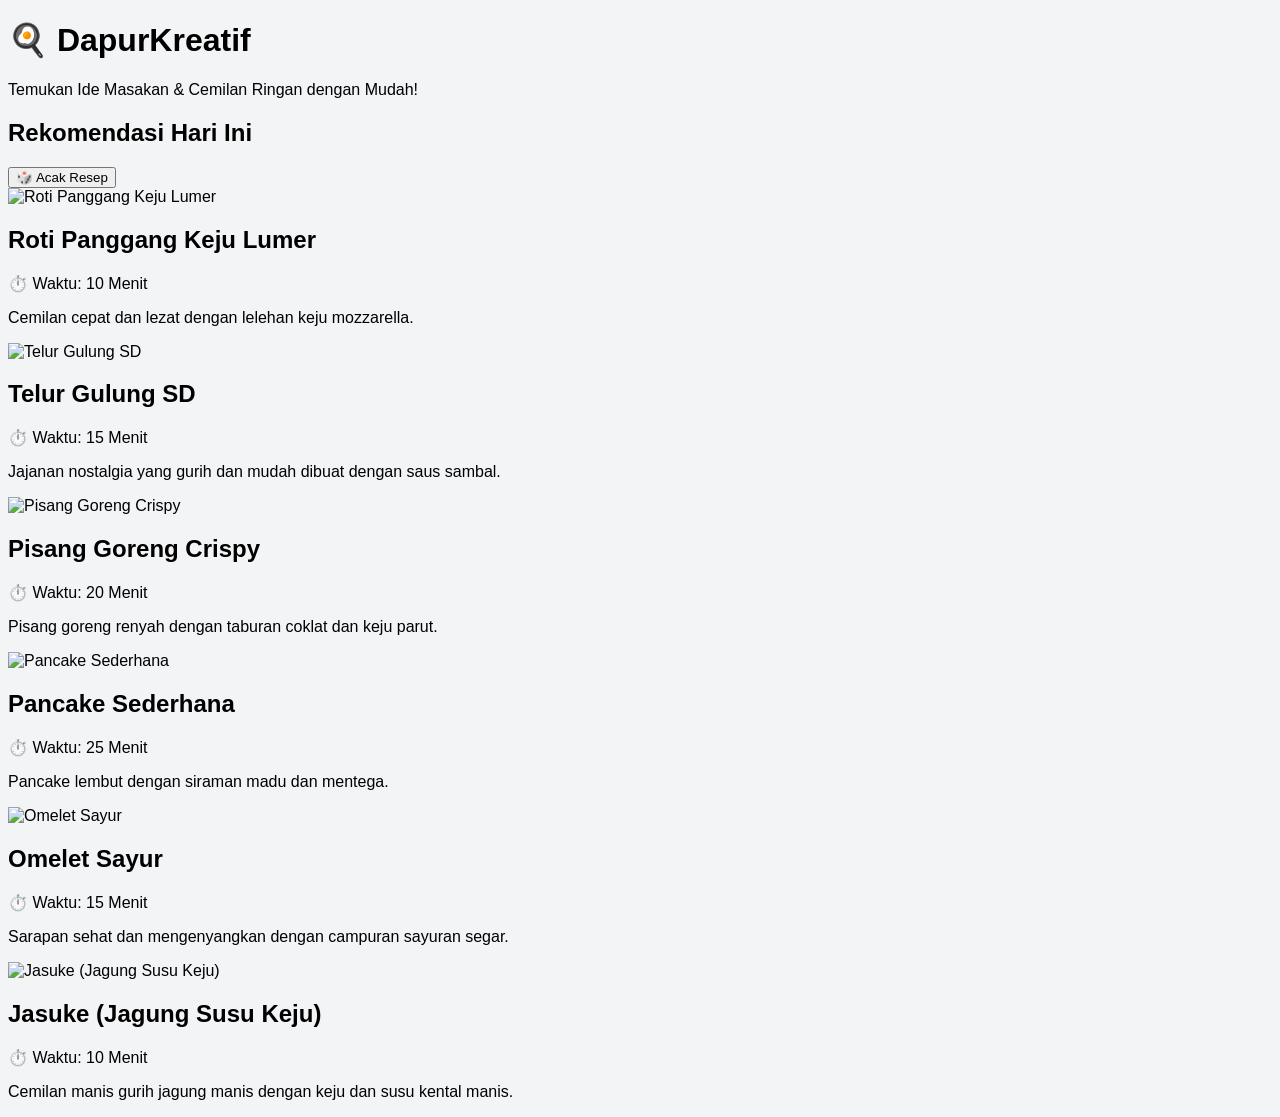
==== index.html @ 3489dd10 "Add files via upload" ====
<!DOCTYPE html>
<html lang="id">
<head>
    <meta charset="UTF-8">
    <meta name="viewport" content="width=device-width, initial-scale=1.0">
    <title>DapurKreatif - Ide Masakan & Cemilan</title>
    <script src="https://cdn.tailwindcss.com"></script>
    <style>
        body { font-family: 'Segoe UI', Tahoma, Geneva, Verdana, sans-serif; background-color: #f3f4f6; }
        .card { transition: transform 0.2s; }
        .card:hover { transform: translateY(-5px); }
    </style>
</head>
<body class="text-gray-800">
    <header class="bg-orange-500 text-white p-6 shadow-md text-center">
        <h1 class="text-4xl font-bold">🍳 DapurKreatif</h1>
        <p class="mt-2 text-orange-100 text-lg">Temukan Ide Masakan & Cemilan Ringan dengan Mudah!</p>
    </header>
    
    <main class="container mx-auto p-6 mt-6">
        <div class="mb-8 text-center">
            <h2 class="text-2xl font-semibold mb-4">Rekomendasi Hari Ini</h2>
            <button onclick="acakResep()" class="bg-orange-600 hover:bg-orange-700 text-white font-bold py-2 px-6 rounded-full shadow-lg transition duration-300">
                🎲 Acak Resep
            </button>
        </div>
        
        <div class="grid grid-cols-1 md:grid-cols-2 lg:grid-cols-3 gap-6" id="recipe-container">
            <!-- Recipe Cards will be generated here -->
        </div>
    </main>

    <script>
        const recipes = [
            { title: "Roti Panggang Keju Lumer", time: "10 Menit", desc: "Cemilan cepat dan lezat dengan lelehan keju mozzarella.", image: "https://images.unsplash.com/photo-1528735602780-2552fd46c7af?auto=format&fit=crop&w=400&q=80" },
            { title: "Telur Gulung SD", time: "15 Menit", desc: "Jajanan nostalgia yang gurih dan mudah dibuat dengan saus sambal.", image: "https://images.unsplash.com/photo-1628205466827-0208cb21dc91?auto=format&fit=crop&w=400&q=80" },
            { title: "Pisang Goreng Crispy", time: "20 Menit", desc: "Pisang goreng renyah dengan taburan coklat dan keju parut.", image: "https://images.unsplash.com/photo-1596561162464-9686001d9f4f?auto=format&fit=crop&w=400&q=80" },
            { title: "Pancake Sederhana", time: "25 Menit", desc: "Pancake lembut dengan siraman madu dan mentega.", image: "https://images.unsplash.com/photo-1554520735-0a14524022a1?auto=format&fit=crop&w=400&q=80" },
            { title: "Omelet Sayur", time: "15 Menit", desc: "Sarapan sehat dan mengenyangkan dengan campuran sayuran segar.", image: "https://images.unsplash.com/photo-1510693208754-0466bba7899b?auto=format&fit=crop&w=400&q=80" },
            { title: "Jasuke (Jagung Susu Keju)", time: "10 Menit", desc: "Cemilan manis gurih jagung manis dengan keju dan susu kental manis.", image: "https://images.unsplash.com/photo-1605335198273-0430be08c7b8?auto=format&fit=crop&w=400&q=80" }
        ];

        const container = document.getElementById('recipe-container');
        
        function tampilkanResep(data) {
            container.innerHTML = '';
            data.forEach(recipe => {
                const card = document.createElement('div');
                card.className = 'bg-white rounded-xl shadow-lg overflow-hidden card border border-gray-100';
                card.innerHTML = `
                    <img src="${recipe.image}" alt="${recipe.title}" class="w-full h-52 object-cover">
                    <div class="p-5">
                        <h2 class="text-xl font-bold text-orange-600">${recipe.title}</h2>
                        <p class="text-sm text-gray-500 mt-2 font-medium">⏱️ Waktu: ${recipe.time}</p>
                        <p class="mt-3 text-gray-700 leading-relaxed">${recipe.desc}</p>
                    </div>
                `;
                container.appendChild(card);
            });
        }

        function acakResep() {
            const shuffled = [...recipes].sort(() => 0.5 - Math.random());
            tampilkanResep(shuffled.slice(0, 3));
        }

        // Tampilkan semua saat pertama dimuat
        tampilkanResep(recipes);
    </script>
</body>
</html>
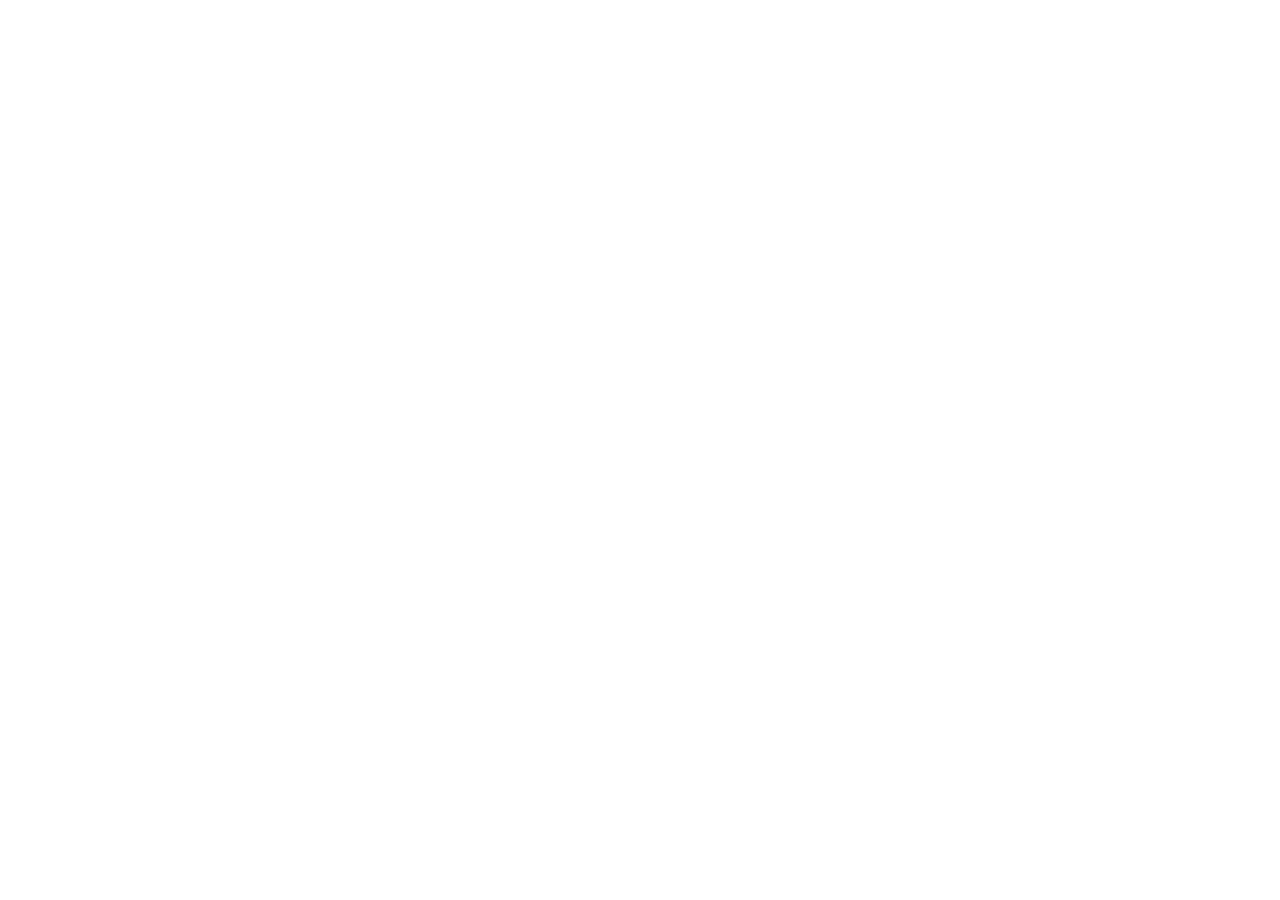
==== commit 6262e223: "Create index.html" ====
--- a/index.html
+++ b/index.html
@@ -1,71 +1,33 @@
 <!DOCTYPE html>
-<html lang="id">
+<html lang="id" class="scroll-smooth">
 <head>
     <meta charset="UTF-8">
     <meta name="viewport" content="width=device-width, initial-scale=1.0">
-    <title>DapurKreatif - Ide Masakan & Cemilan</title>
+    <title>DapurKreatif - Inspirasi Masakan & Cemilan Ringan</title>
+    
+    <!-- Tailwind CSS CDN -->
     <script src="https://cdn.tailwindcss.com"></script>
-    <style>
-        body { font-family: 'Segoe UI', Tahoma, Geneva, Verdana, sans-serif; background-color: #f3f4f6; }
-        .card { transition: transform 0.2s; }
-        .card:hover { transform: translateY(-5px); }
-    </style>
-</head>
-<body class="text-gray-800">
-    <header class="bg-orange-500 text-white p-6 shadow-md text-center">
-        <h1 class="text-4xl font-bold">🍳 DapurKreatif</h1>
-        <p class="mt-2 text-orange-100 text-lg">Temukan Ide Masakan & Cemilan Ringan dengan Mudah!</p>
-    </header>
-    
-    <main class="container mx-auto p-6 mt-6">
-        <div class="mb-8 text-center">
-            <h2 class="text-2xl font-semibold mb-4">Rekomendasi Hari Ini</h2>
-            <button onclick="acakResep()" class="bg-orange-600 hover:bg-orange-700 text-white font-bold py-2 px-6 rounded-full shadow-lg transition duration-300">
-                🎲 Acak Resep
-            </button>
-        </div>
-        
-        <div class="grid grid-cols-1 md:grid-cols-2 lg:grid-cols-3 gap-6" id="recipe-container">
-            <!-- Recipe Cards will be generated here -->
-        </div>
-    </main>
-
     <script>
-        const recipes = [
-            { title: "Roti Panggang Keju Lumer", time: "10 Menit", desc: "Cemilan cepat dan lezat dengan lelehan keju mozzarella.", image: "https://images.unsplash.com/photo-1528735602780-2552fd46c7af?auto=format&fit=crop&w=400&q=80" },
-            { title: "Telur Gulung SD", time: "15 Menit", desc: "Jajanan nostalgia yang gurih dan mudah dibuat dengan saus sambal.", image: "https://images.unsplash.com/photo-1628205466827-0208cb21dc91?auto=format&fit=crop&w=400&q=80" },
-            { title: "Pisang Goreng Crispy", time: "20 Menit", desc: "Pisang goreng renyah dengan taburan coklat dan keju parut.", image: "https://images.unsplash.com/photo-1596561162464-9686001d9f4f?auto=format&fit=crop&w=400&q=80" },
-            { title: "Pancake Sederhana", time: "25 Menit", desc: "Pancake lembut dengan siraman madu dan mentega.", image: "https://images.unsplash.com/photo-1554520735-0a14524022a1?auto=format&fit=crop&w=400&q=80" },
-            { title: "Omelet Sayur", time: "15 Menit", desc: "Sarapan sehat dan mengenyangkan dengan campuran sayuran segar.", image: "https://images.unsplash.com/photo-1510693208754-0466bba7899b?auto=format&fit=crop&w=400&q=80" },
-            { title: "Jasuke (Jagung Susu Keju)", time: "10 Menit", desc: "Cemilan manis gurih jagung manis dengan keju dan susu kental manis.", image: "https://images.unsplash.com/photo-1605335198273-0430be08c7b8?auto=format&fit=crop&w=400&q=80" }
-        ];
-
-        const container = document.getElementById('recipe-container');
-        
-        function tampilkanResep(data) {
-            container.innerHTML = '';
-            data.forEach(recipe => {
-                const card = document.createElement('div');
-                card.className = 'bg-white rounded-xl shadow-lg overflow-hidden card border border-gray-100';
-                card.innerHTML = `
-                    <img src="${recipe.image}" alt="${recipe.title}" class="w-full h-52 object-cover">
-                    <div class="p-5">
-                        <h2 class="text-xl font-bold text-orange-600">${recipe.title}</h2>
-                        <p class="text-sm text-gray-500 mt-2 font-medium">⏱️ Waktu: ${recipe.time}</p>
-                        <p class="mt-3 text-gray-700 leading-relaxed">${recipe.desc}</p>
-                    </div>
-                `;
-                container.appendChild(card);
-            });
+        tailwind.config = {
+            darkMode: 'class',
+            theme: {
+                extend: {
+                    colors: {
+                        brand: {
+                            50: '#fff7ed',
+                            100: '#ffedd5',
+                            500: '#f97316',
+                            600: '#ea580c',
+                            700: '#c2410c',
+                        },
+                        coral: {
+                            500: '#ff6b6b',
+                            600: '#ee5253'
+                        }
+                    },
+                    fontFamily: {
+                        sans: ['Inter', 'sans-serif'],
+                    }
+                }
+            }
         }
-
-        function acakResep() {
-            const shuffled = [...recipes].sort(() => 0.5 - Math.random());
-            tampilkanResep(shuffled.slice(0, 3));
-        }
-
-        // Tampilkan semua saat pertama dimuat
-        tampilkanResep(recipes);
-    </script>
-</body>
-</html>
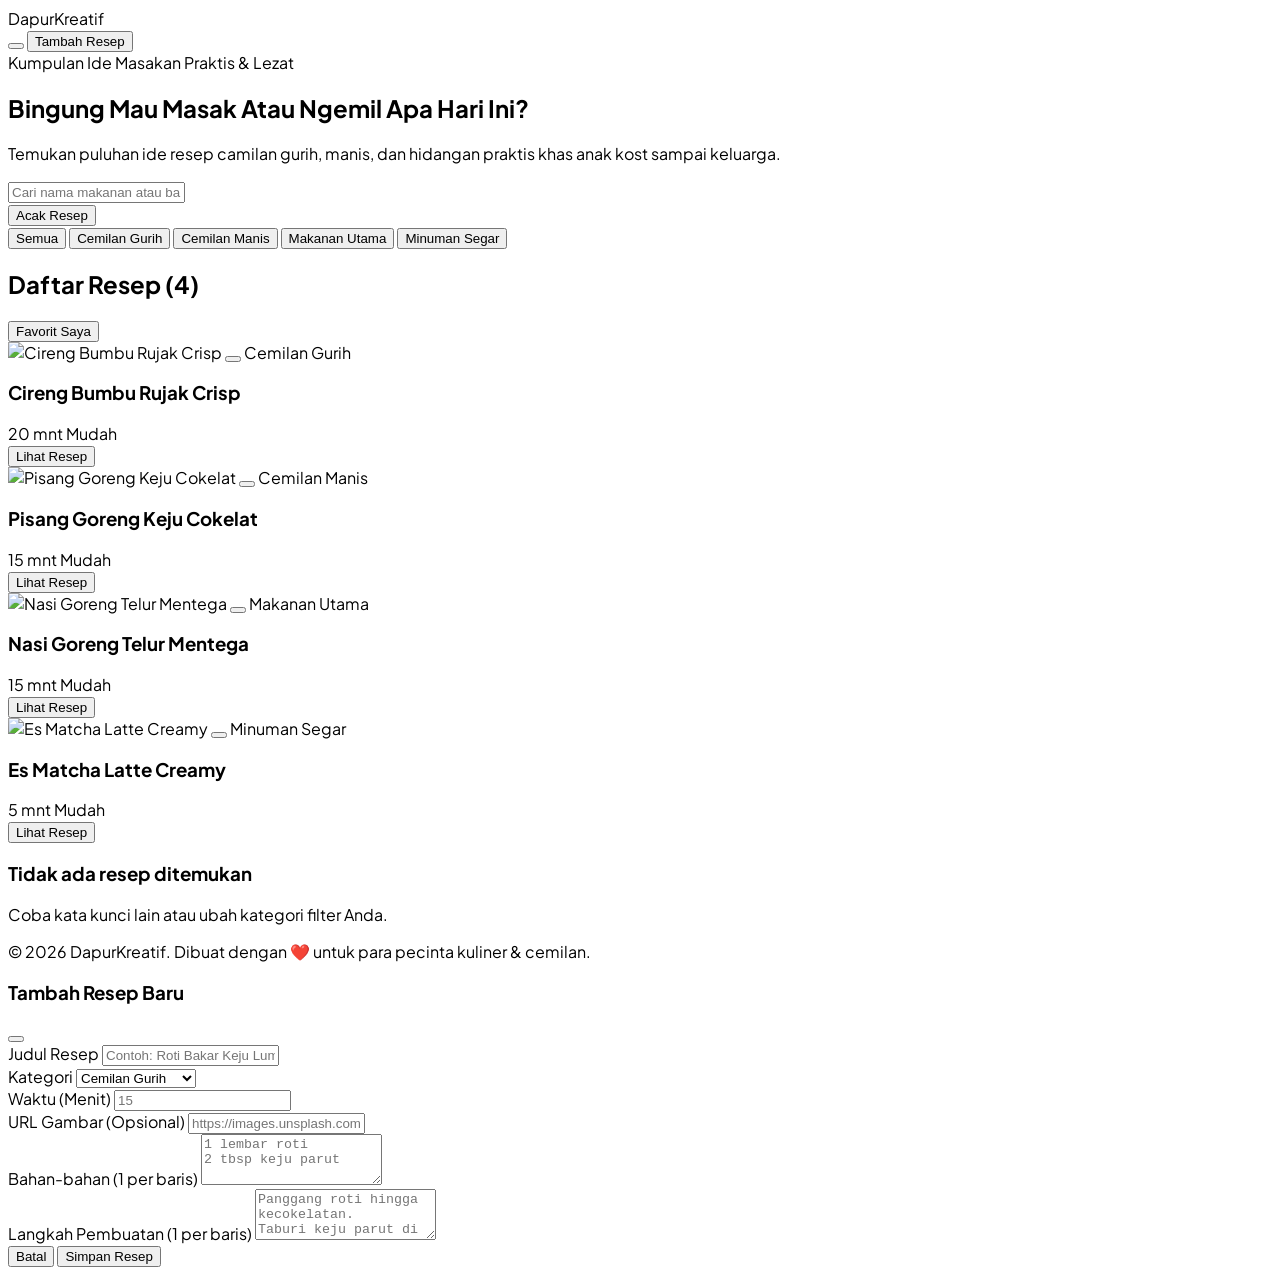
==== commit 7b8de130: "Add files via upload" ====
--- a/index.html
+++ b/index.html
@@ -1,33 +1,489 @@
 <!DOCTYPE html>
-<html lang="id" class="scroll-smooth">
+<html lang="id">
 <head>
     <meta charset="UTF-8">
     <meta name="viewport" content="width=device-width, initial-scale=1.0">
-    <title>DapurKreatif - Inspirasi Masakan & Cemilan Ringan</title>
-    
+    <title>DapurKreatif - Ide Masakan & Cemilan Ringan</title>
     <!-- Tailwind CSS CDN -->
     <script src="https://cdn.tailwindcss.com"></script>
+    <!-- Lucide Icons -->
+    <script src="https://unpkg.com/lucide@latest"></script>
     <script>
         tailwind.config = {
             darkMode: 'class',
             theme: {
                 extend: {
                     colors: {
-                        brand: {
+                        primary: {
                             50: '#fff7ed',
                             100: '#ffedd5',
                             500: '#f97316',
                             600: '#ea580c',
                             700: '#c2410c',
-                        },
-                        coral: {
-                            500: '#ff6b6b',
-                            600: '#ee5253'
                         }
-                    },
-                    fontFamily: {
-                        sans: ['Inter', 'sans-serif'],
                     }
                 }
             }
         }
+    </script>
+    <style>
+        @import url('https://fonts.googleapis.com/css2?family=Plus+Jakarta+Sans:wght@400;500;600;700;800&display=swap');
+        body { font-family: 'Plus Jakarta Sans', sans-serif; }
+    </style>
+</head>
+<body class="bg-amber-50/40 text-slate-800 dark:bg-slate-900 dark:text-slate-100 min-h-screen flex flex-col transition-colors duration-200">
+
+    <!-- Header / Navbar -->
+    <header class="sticky top-0 z-40 bg-white/80 dark:bg-slate-900/80 backdrop-blur-md border-b border-amber-100 dark:border-slate-800">
+        <div class="max-w-7xl mx-auto px-4 sm:px-6 lg:px-8 h-16 flex items-center justify-between">
+            <div class="flex items-center gap-3">
+                <div class="bg-gradient-to-tr from-orange-500 to-amber-400 text-white p-2.5 rounded-2xl shadow-md shadow-orange-500/20">
+                    <i data-lucide="utensils" class="w-6 h-6"></i>
+                </div>
+                <span class="text-xl font-extrabold tracking-tight bg-gradient-to-r from-orange-600 to-amber-500 bg-clip-text text-transparent">
+                    DapurKreatif
+                </span>
+            </div>
+
+            <div class="flex items-center gap-3">
+                <!-- Theme Toggle -->
+                <button id="themeToggleBtn" class="p-2.5 rounded-xl border border-slate-200 dark:border-slate-700 hover:bg-slate-100 dark:hover:bg-slate-800 transition">
+                    <i data-lucide="sun" id="sunIcon" class="w-5 h-5 hidden text-amber-400"></i>
+                    <i data-lucide="moon" id="moonIcon" class="w-5 h-5 text-slate-600 dark:text-slate-300"></i>
+                </button>
+                <!-- Add Recipe Button -->
+                <button onclick="openAddModal()" class="flex items-center gap-2 bg-orange-500 hover:bg-orange-600 text-white font-semibold px-4 py-2.5 rounded-xl shadow-lg shadow-orange-500/25 transition active:scale-95 text-sm sm:text-base">
+                    <i data-lucide="plus-circle" class="w-5 h-5"></i>
+                    <span class="hidden sm:inline">Tambah Resep</span>
+                </button>
+            </div>
+        </div>
+    </header>
+
+    <!-- Main Content -->
+    <main class="flex-grow max-w-7xl w-full mx-auto px-4 sm:px-6 lg:px-8 py-8 space-y-10">
+
+        <!-- Hero Section -->
+        <section class="text-center max-w-3xl mx-auto space-y-4">
+            <span class="inline-flex items-center gap-1.5 px-3 py-1 rounded-full text-xs font-bold bg-orange-100 text-orange-700 dark:bg-orange-950/60 dark:text-orange-300">
+                <i data-lucide="sparkles" class="w-3.5 h-3.5"></i> Kumpulan Ide Masakan Praktis & Lezat
+            </span>
+            <h1 class="text-3xl sm:text-5xl font-extrabold text-slate-900 dark:text-white leading-tight">
+                Bingung Mau Masak Atau Ngemil Apa Hari Ini?
+            </h1>
+            <p class="text-slate-600 dark:text-slate-300 text-base sm:text-lg">
+                Temukan puluhan ide resep camilan gurih, manis, dan hidangan praktis khas anak kost sampai keluarga.
+            </p>
+
+            <!-- Search & Filter Controls -->
+            <div class="pt-4 flex flex-col sm:flex-row gap-3">
+                <div class="relative flex-grow">
+                    <i data-lucide="search" class="w-5 h-5 absolute left-3.5 top-1/2 -translate-y-1/2 text-slate-400"></i>
+                    <input type="text" id="searchInput" placeholder="Cari nama makanan atau bahan (misal: Keju, Pisang)..." 
+                           class="w-full pl-11 pr-4 py-3 bg-white dark:bg-slate-800 border border-slate-200 dark:border-slate-700 rounded-2xl shadow-sm focus:outline-none focus:ring-2 focus:ring-orange-500 transition">
+                </div>
+                <button onclick="pickRandomRecipe()" class="flex items-center justify-center gap-2 bg-gradient-to-r from-amber-500 to-orange-500 hover:from-amber-600 hover:to-orange-600 text-white font-bold px-6 py-3 rounded-2xl shadow-md transition active:scale-95">
+                    <i data-lucide="dices" class="w-5 h-5"></i>
+                    <span>Acak Resep</span>
+                </button>
+            </div>
+
+            <!-- Categories Pill -->
+            <div id="categoryContainer" class="flex flex-wrap justify-center gap-2 pt-2">
+                <!-- Injected via JS -->
+            </div>
+        </section>
+
+        <!-- Recipes Grid -->
+        <section>
+            <div class="flex items-center justify-between mb-6">
+                <h2 class="text-xl font-bold flex items-center gap-2">
+                    <i data-lucide="chef-hat" class="w-6 h-6 text-orange-500"></i>
+                    Daftar Resep <span id="recipeCount" class="text-sm font-normal text-slate-500 dark:text-slate-400">(0)</span>
+                </h2>
+                <div class="flex gap-2">
+                    <button onclick="toggleFavFilter()" id="favFilterBtn" class="px-3.5 py-1.5 rounded-xl border border-slate-200 dark:border-slate-700 text-xs font-semibold flex items-center gap-1.5 hover:bg-slate-100 dark:hover:bg-slate-800 transition">
+                        <i data-lucide="bookmark" class="w-4 h-4"></i> Favorit Saya
+                    </button>
+                </div>
+            </div>
+
+            <div id="recipeGrid" class="grid grid-cols-1 sm:grid-cols-2 lg:grid-cols-3 gap-6">
+                <!-- Cards Injected via JS -->
+            </div>
+
+            <div id="emptyState" class="hidden text-center py-16 space-y-3">
+                <div class="w-16 h-16 mx-auto bg-orange-100 dark:bg-slate-800 rounded-full flex items-center justify-center text-orange-500">
+                    <i data-lucide="search-x" class="w-8 h-8"></i>
+                </div>
+                <h3 class="text-lg font-bold">Tidak ada resep ditemukan</h3>
+                <p class="text-slate-500 text-sm">Coba kata kunci lain atau ubah kategori filter Anda.</p>
+            </div>
+        </section>
+    </main>
+
+    <!-- Footer -->
+    <footer class="mt-auto border-t border-slate-200 dark:border-slate-800 bg-white dark:bg-slate-900 py-6 text-center text-sm text-slate-500 dark:text-slate-400">
+        <p>© 2026 DapurKreatif. Dibuat dengan ❤️ untuk para pecinta kuliner & cemilan.</p>
+    </footer>
+
+    <!-- Recipe Detail Modal -->
+    <div id="detailModal" class="fixed inset-0 z-50 hidden bg-slate-900/60 backdrop-blur-sm flex items-center justify-center p-4 overflow-y-auto">
+        <div class="bg-white dark:bg-slate-800 w-full max-w-2xl rounded-3xl shadow-2xl overflow-hidden my-8 transform transition-all">
+            <div id="modalContent"></div>
+        </div>
+    </div>
+
+    <!-- Add Recipe Modal -->
+    <div id="addModal" class="fixed inset-0 z-50 hidden bg-slate-900/60 backdrop-blur-sm flex items-center justify-center p-4 overflow-y-auto">
+        <div class="bg-white dark:bg-slate-800 w-full max-w-lg rounded-3xl shadow-2xl p-6 sm:p-8 space-y-6">
+            <div class="flex items-center justify-between border-b border-slate-100 dark:border-slate-700 pb-4">
+                <h3 class="text-xl font-bold flex items-center gap-2">
+                    <i data-lucide="plus-circle" class="w-5 h-5 text-orange-500"></i> Tambah Resep Baru
+                </h3>
+                <button onclick="closeAddModal()" class="text-slate-400 hover:text-slate-600 dark:hover:text-slate-200">
+                    <i data-lucide="x" class="w-6 h-6"></i>
+                </button>
+            </div>
+
+            <form id="addRecipeForm" class="space-y-4">
+                <div>
+                    <label class="block text-xs font-semibold uppercase text-slate-500 mb-1">Judul Resep</label>
+                    <input type="text" id="addTitle" required placeholder="Contoh: Roti Bakar Keju Lumer" class="w-full px-4 py-2.5 bg-slate-50 dark:bg-slate-900 border border-slate-200 dark:border-slate-700 rounded-xl focus:ring-2 focus:ring-orange-500 outline-none text-sm">
+                </div>
+
+                <div class="grid grid-cols-2 gap-3">
+                    <div>
+                        <label class="block text-xs font-semibold uppercase text-slate-500 mb-1">Kategori</label>
+                        <select id="addCategory" class="w-full px-4 py-2.5 bg-slate-50 dark:bg-slate-900 border border-slate-200 dark:border-slate-700 rounded-xl focus:ring-2 focus:ring-orange-500 outline-none text-sm">
+                            <option value="Cemilan Gurih">Cemilan Gurih</option>
+                            <option value="Cemilan Manis">Cemilan Manis</option>
+                            <option value="Makanan Utama">Makanan Utama</option>
+                            <option value="Minuman Segar">Minuman Segar</option>
+                        </select>
+                    </div>
+                    <div>
+                        <label class="block text-xs font-semibold uppercase text-slate-500 mb-1">Waktu (Menit)</label>
+                        <input type="number" id="addTime" required placeholder="15" class="w-full px-4 py-2.5 bg-slate-50 dark:bg-slate-900 border border-slate-200 dark:border-slate-700 rounded-xl focus:ring-2 focus:ring-orange-500 outline-none text-sm">
+                    </div>
+                </div>
+
+                <div>
+                    <label class="block text-xs font-semibold uppercase text-slate-500 mb-1">URL Gambar (Opsional)</label>
+                    <input type="url" id="addImage" placeholder="https://images.unsplash.com/..." class="w-full px-4 py-2.5 bg-slate-50 dark:bg-slate-900 border border-slate-200 dark:border-slate-700 rounded-xl focus:ring-2 focus:ring-orange-500 outline-none text-sm">
+                </div>
+
+                <div>
+                    <label class="block text-xs font-semibold uppercase text-slate-500 mb-1">Bahan-bahan (1 per baris)</label>
+                    <textarea id="addIngredients" rows="3" required placeholder="1 lembar roti&#10;2 tbsp keju parut" class="w-full px-4 py-2.5 bg-slate-50 dark:bg-slate-900 border border-slate-200 dark:border-slate-700 rounded-xl focus:ring-2 focus:ring-orange-500 outline-none text-sm"></textarea>
+                </div>
+
+                <div>
+                    <label class="block text-xs font-semibold uppercase text-slate-500 mb-1">Langkah Pembuatan (1 per baris)</label>
+                    <textarea id="addSteps" rows="3" required placeholder="Panggang roti hingga kecokelatan.&#10;Taburi keju parut di atasnya." class="w-full px-4 py-2.5 bg-slate-50 dark:bg-slate-900 border border-slate-200 dark:border-slate-700 rounded-xl focus:ring-2 focus:ring-orange-500 outline-none text-sm"></textarea>
+                </div>
+
+                <div class="flex justify-end gap-3 pt-2">
+                    <button type="button" onclick="closeAddModal()" class="px-5 py-2.5 rounded-xl border border-slate-200 dark:border-slate-700 font-semibold text-sm hover:bg-slate-100 dark:hover:bg-slate-700">Batal</button>
+                    <button type="submit" class="px-5 py-2.5 rounded-xl bg-orange-500 hover:bg-orange-600 text-white font-semibold text-sm shadow-md transition">Simpan Resep</button>
+                </div>
+            </form>
+        </div>
+    </div>
+
+    <!-- Scripts -->
+    <script>
+        // Initial Dataset
+        const initialRecipes = [
+            {
+                id: 1,
+                title: "Cireng Bumbu Rujak Crisp",
+                category: "Cemilan Gurih",
+                time: 20,
+                difficulty: "Mudah",
+                servings: 2,
+                image: "https://images.unsplash.com/photo-1626777552726-4a6b54c97e46?auto=format&fit=crop&w=600&q=80",
+                ingredients: ["200 gram Tepung Tapioka", "2 siung Bawang Putih (haluskan)", "1 batang Daun Bawang", "150 ml Air Panas", "1 tsp Garam & Kaldu Bubuk", "Gula Merah & Cabai Rawit (untuk bumbu rujak)"],
+                steps: [
+                    "Campur tepung tapioka, bawang putih, daun bawang, garam, dan kaldu bubuk.",
+                    "Tuang air panas sedikit demi sedikit sambil diuleni ringan hingga kalis.",
+                    "Bentuk pipih adonan lalu goreng dalam minyak panas hingga mengembang dan renyah.",
+                    "Ulek cabai, gula merah, asam jawa, dan sedikit air untuk saus rujak."
+                ]
+            },
+            {
+                id: 2,
+                title: "Pisang Goreng Keju Cokelat",
+                category: "Cemilan Manis",
+                time: 15,
+                difficulty: "Mudah",
+                servings: 2,
+                image: "https://images.unsplash.com/photo-1528735602780-2552fd46c7af?auto=format&fit=crop&w=600&q=80",
+                ingredients: ["5 buah Pisang Kepok/Raja", "100 gram Tepung Terigu", "1 tbsp Gula Pasir", "1/2 tsp Vanili", "Secukupnya Keju Parut & Meses Cokelat", "Minyak untuk menggoreng"],
+                steps: [
+                    "Kupas pisang lalu belah dua memanjang.",
+                    "Buat adonan pencelup dari terigu, gula, vanili, dan air secukupnya.",
+                    "Celupkan pisang ke adonan lalu goreng hingga kuning keemasan.",
+                    "Angkat, tiriskan, dan beri taburan keju parut serta meses di atasnya."
+                ]
+            },
+            {
+                id: 3,
+                title: "Nasi Goreng Telur Mentega",
+                category: "Makanan Utama",
+                time: 15,
+                difficulty: "Mudah",
+                servings: 1,
+                image: "https://images.unsplash.com/photo-1603133872878-684f208fb84b?auto=format&fit=crop&w=600&q=80",
+                ingredients: ["1 piring Nasi Dingin", "2 butir Telur", "2 tbsp Mentega/Margarin", "2 siung Bawang Putih (cincang)", "1 tbsp Kecap Asin", "Secukupnya Lada & Kaldu Bubuk"],
+                steps: [
+                    "Lelehkan mentega di wajan, tumis bawang putih hingga harum.",
+                    "Masukkan telur, orak-arik hingga matang.",
+                    "Masukkan nasi dingin, kecap asin, lada, dan kaldu bubuk.",
+                    "Aduk rata dengan api besar hingga aroma gurih mentega keluar sempurna."
+                ]
+            },
+            {
+                id: 4,
+                title: "Es Matcha Latte Creamy",
+                category: "Minuman Segar",
+                time: 5,
+                difficulty: "Mudah",
+                servings: 1,
+                image: "https://images.unsplash.com/photo-1536256263959-770b48d82b0a?auto=format&fit=crop&w=600&q=80",
+                ingredients: ["2 tsp Bubuk Matcha Pure", "50 ml Air Hangat", "150 ml Susu UHT Full Cream", "2 tbsp Sirup Gula / Kental Manis", "Es batu secukupnya"],
+                steps: [
+                    "Larutkan bubuk matcha dengan air hangat menggunakan chasen/whisk hingga tidak bergumpal.",
+                    "Siapkan gelas, isi dengan es batu dan sirup gula.",
+                    "Tuangkan susu UHT, kemudian siramkan larutan matcha di bagian atas."
+                ]
+            }
+        ];
+
+        // State
+        let recipes = JSON.parse(localStorage.getItem('dk_recipes')) || initialRecipes;
+        let favorites = JSON.parse(localStorage.getItem('dk_favs')) || [];
+        let activeCategory = 'Semua';
+        let searchQuery = '';
+        let showOnlyFavs = false;
+
+        const categories = ['Semua', 'Cemilan Gurih', 'Cemilan Manis', 'Makanan Utama', 'Minuman Segar'];
+
+        // Dark Mode Logic
+        function initTheme() {
+            if (localStorage.theme === 'dark' || (!('theme' in localStorage) && window.matchMedia('(prefers-color-scheme: dark)').matches)) {
+                document.documentElement.classList.add('dark');
+                document.getElementById('sunIcon').classList.remove('hidden');
+                document.getElementById('moonIcon').classList.add('hidden');
+            } else {
+                document.documentElement.classList.remove('dark');
+                document.getElementById('sunIcon').classList.add('hidden');
+                document.getElementById('moonIcon').classList.remove('hidden');
+            }
+        }
+
+        document.getElementById('themeToggleBtn').addEventListener('click', () => {
+            document.documentElement.classList.toggle('dark');
+            const isDark = document.documentElement.classList.contains('dark');
+            localStorage.setItem('theme', isDark ? 'dark' : 'light');
+            document.getElementById('sunIcon').classList.toggle('hidden', !isDark);
+            document.getElementById('moonIcon').classList.toggle('hidden', isDark);
+        });
+
+        // Render Categories
+        function renderCategories() {
+            const container = document.getElementById('categoryContainer');
+            container.innerHTML = categories.map(cat => `
+                <button onclick="setCategory('${cat}')" class="px-4 py-2 rounded-xl text-xs sm:text-sm font-semibold transition ${activeCategory === cat ? 'bg-orange-500 text-white shadow-md shadow-orange-500/20' : 'bg-white dark:bg-slate-800 text-slate-600 dark:text-slate-300 border border-slate-200 dark:border-slate-700 hover:bg-slate-100'}">
+                    ${cat}
+                </button>
+            `).join('');
+        }
+
+        function setCategory(cat) {
+            activeCategory = cat;
+            renderCategories();
+            renderRecipes();
+        }
+
+        // Render Recipes
+        function renderRecipes() {
+            const grid = document.getElementById('recipeGrid');
+            const empty = document.getElementById('emptyState');
+
+            const filtered = recipes.filter(r => {
+                const matchesCat = activeCategory === 'Semua' || r.category === activeCategory;
+                const matchesSearch = r.title.toLowerCase().includes(searchQuery.toLowerCase()) || 
+                                      r.ingredients.some(i => i.toLowerCase().includes(searchQuery.toLowerCase()));
+                const matchesFav = !showOnlyFavs || favorites.includes(r.id);
+                return matchesCat && matchesSearch && matchesFav;
+            });
+
+            document.getElementById('recipeCount').innerText = `(${filtered.length})`;
+
+            if (filtered.length === 0) {
+                grid.innerHTML = '';
+                empty.classList.remove('hidden');
+                return;
+            }
+
+            empty.classList.add('hidden');
+            grid.innerHTML = filtered.map(r => {
+                const isFav = favorites.includes(r.id);
+                return `
+                    <div class="bg-white dark:bg-slate-800 rounded-3xl overflow-hidden border border-slate-100 dark:border-slate-700/60 shadow-sm hover:shadow-xl transition-all duration-300 flex flex-col group">
+                        <div class="relative h-48 overflow-hidden bg-slate-100 dark:bg-slate-900">
+                            <img src="${r.image}" alt="${r.title}" class="w-full h-full object-cover group-hover:scale-105 transition duration-500" loading="lazy">
+                            <button onclick="toggleFav(event, ${r.id})" class="absolute top-3 right-3 p-2.5 rounded-2xl bg-white/80 dark:bg-slate-900/80 backdrop-blur-md text-slate-700 dark:text-slate-200 hover:text-orange-500 transition">
+                                <i data-lucide="bookmark" class="w-5 h-5 ${isFav ? 'fill-orange-500 text-orange-500' : ''}"></i>
+                            </button>
+                            <span class="absolute bottom-3 left-3 bg-slate-900/70 backdrop-blur-md text-white text-xs font-semibold px-2.5 py-1 rounded-lg">
+                                ${r.category}
+                            </span>
+                        </div>
+                        <div class="p-5 flex-grow flex flex-col justify-between space-y-4">
+                            <div>
+                                <h3 class="font-bold text-lg text-slate-900 dark:text-white line-clamp-1 group-hover:text-orange-500 transition">${r.title}</h3>
+                                <div class="flex items-center gap-4 mt-2 text-xs text-slate-500 dark:text-slate-400">
+                                    <span class="flex items-center gap-1"><i data-lucide="clock" class="w-3.5 h-3.5"></i> ${r.time} mnt</span>
+                                    <span class="flex items-center gap-1"><i data-lucide="chef-hat" class="w-3.5 h-3.5"></i> ${r.difficulty}</span>
+                                </div>
+                            </div>
+                            <button onclick="openDetail(${r.id})" class="w-full py-2.5 bg-amber-50 dark:bg-slate-700/50 hover:bg-orange-500 hover:text-white dark:hover:bg-orange-500 text-orange-600 dark:text-orange-400 text-xs font-bold rounded-xl transition flex items-center justify-center gap-2">
+                                Lihat Resep <i data-lucide="arrow-right" class="w-4 h-4"></i>
+                            </button>
+                        </div>
+                    </div>
+                `;
+            }).join('');
+
+            lucide.createIcons();
+        }
+
+        // Toggle Favorites
+        function toggleFav(e, id) {
+            e.stopPropagation();
+            if (favorites.includes(id)) {
+                favorites = favorites.filter(fId => fId !== id);
+            } else {
+                favorites.push(id);
+            }
+            localStorage.setItem('dk_favs', JSON.stringify(favorites));
+            renderRecipes();
+        }
+
+        function toggleFavFilter() {
+            showOnlyFavs = !showOnlyFavs;
+            const btn = document.getElementById('favFilterBtn');
+            btn.classList.toggle('bg-orange-500', showOnlyFavs);
+            btn.classList.toggle('text-white', showOnlyFavs);
+            renderRecipes();
+        }
+
+        // Random Recipe Picker
+        function pickRandomRecipe() {
+            if (recipes.length === 0) return;
+            const randomIndex = Math.floor(Math.random() * recipes.length);
+            openDetail(recipes[randomIndex].id);
+        }
+
+        // Open Detail Modal
+        function openDetail(id) {
+            const recipe = recipes.find(r => r.id === id);
+            if (!recipe) return;
+
+            const modal = document.getElementById('detailModal');
+            const content = document.getElementById('modalContent');
+
+            content.innerHTML = `
+                <div class="relative h-64 sm:h-72">
+                    <img src="${recipe.image}" class="w-full h-full object-cover">
+                    <button onclick="closeDetail()" class="absolute top-4 right-4 p-2 bg-slate-900/60 text-white rounded-full hover:bg-slate-900/80 transition">
+                        <i data-lucide="x" class="w-5 h-5"></i>
+                    </button>
+                </div>
+                <div class="p-6 sm:p-8 space-y-6 max-h-[60vh] overflow-y-auto">
+                    <div>
+                        <span class="text-xs font-bold text-orange-500 uppercase tracking-wider">${recipe.category}</span>
+                        <h2 class="text-2xl font-extrabold text-slate-900 dark:text-white mt-1">${recipe.title}</h2>
+                        <div class="flex items-center gap-4 mt-3 text-xs text-slate-500 dark:text-slate-400">
+                            <span class="flex items-center gap-1"><i data-lucide="clock" class="w-4 h-4"></i> ${recipe.time} Menit</span>
+                            <span class="flex items-center gap-1"><i data-lucide="users" class="w-4 h-4"></i> ${recipe.servings} Porsi</span>
+                        </div>
+                    </div>
+
+                    <div class="border-t border-slate-100 dark:border-slate-700 pt-4">
+                        <h3 class="font-bold text-sm uppercase text-slate-400 mb-3">Bahan-Bahan</h3>
+                        <ul class="space-y-2 text-sm">
+                            ${recipe.ingredients.map(ing => `
+                                <li class="flex items-center gap-2">
+                                    <input type="checkbox" class="rounded text-orange-500 focus:ring-orange-500">
+                                    <span>${ing}</span>
+                                </li>
+                            `).join('')}
+                        </ul>
+                    </div>
+
+                    <div class="border-t border-slate-100 dark:border-slate-700 pt-4">
+                        <h3 class="font-bold text-sm uppercase text-slate-400 mb-3">Langkah Pembuatan</h3>
+                        <ol class="space-y-3 text-sm list-decimal list-inside text-slate-700 dark:text-slate-300">
+                            ${recipe.steps.map(step => `
+                                <li class="leading-relaxed"><span class="ml-1">${step}</span></li>
+                            `).join('')}
+                        </ol>
+                    </div>
+                </div>
+            `;
+
+            modal.classList.remove('hidden');
+            lucide.createIcons();
+        }
+
+        function closeDetail() {
+            document.getElementById('detailModal').classList.add('hidden');
+        }
+
+        // Add Recipe Modal Controls
+        function openAddModal() {
+            document.getElementById('addModal').classList.remove('hidden');
+        }
+
+        function closeAddModal() {
+            document.getElementById('addModal').classList.add('hidden');
+        }
+
+        // Form Submit
+        document.getElementById('addRecipeForm').addEventListener('submit', (e) => {
+            e.preventDefault();
+            const newRecipe = {
+                id: Date.now(),
+                title: document.getElementById('addTitle').value,
+                category: document.getElementById('addCategory').value,
+                time: parseInt(document.getElementById('addTime').value),
+                difficulty: "Sedang",
+                servings: 2,
+                image: document.getElementById('addImage').value || "https://images.unsplash.com/photo-1495521821757-a1efb6729352?auto=format&fit=crop&w=600&q=80",
+                ingredients: document.getElementById('addIngredients').value.split('\n').filter(i => i.trim() !== ''),
+                steps: document.getElementById('addSteps').value.split('\n').filter(s => s.trim() !== '')
+            };
+
+            recipes.unshift(newRecipe);
+            localStorage.setItem('dk_recipes', JSON.stringify(recipes));
+            closeAddModal();
+            renderRecipes();
+            document.getElementById('addRecipeForm').reset();
+        });
+
+        // Search Input Listener
+        document.getElementById('searchInput').addEventListener('input', (e) => {
+            searchQuery = e.target.value;
+            renderRecipes();
+        });
+
+        // Init App
+        initTheme();
+        renderCategories();
+        renderRecipes();
+    </script>
+</body>
+</html>
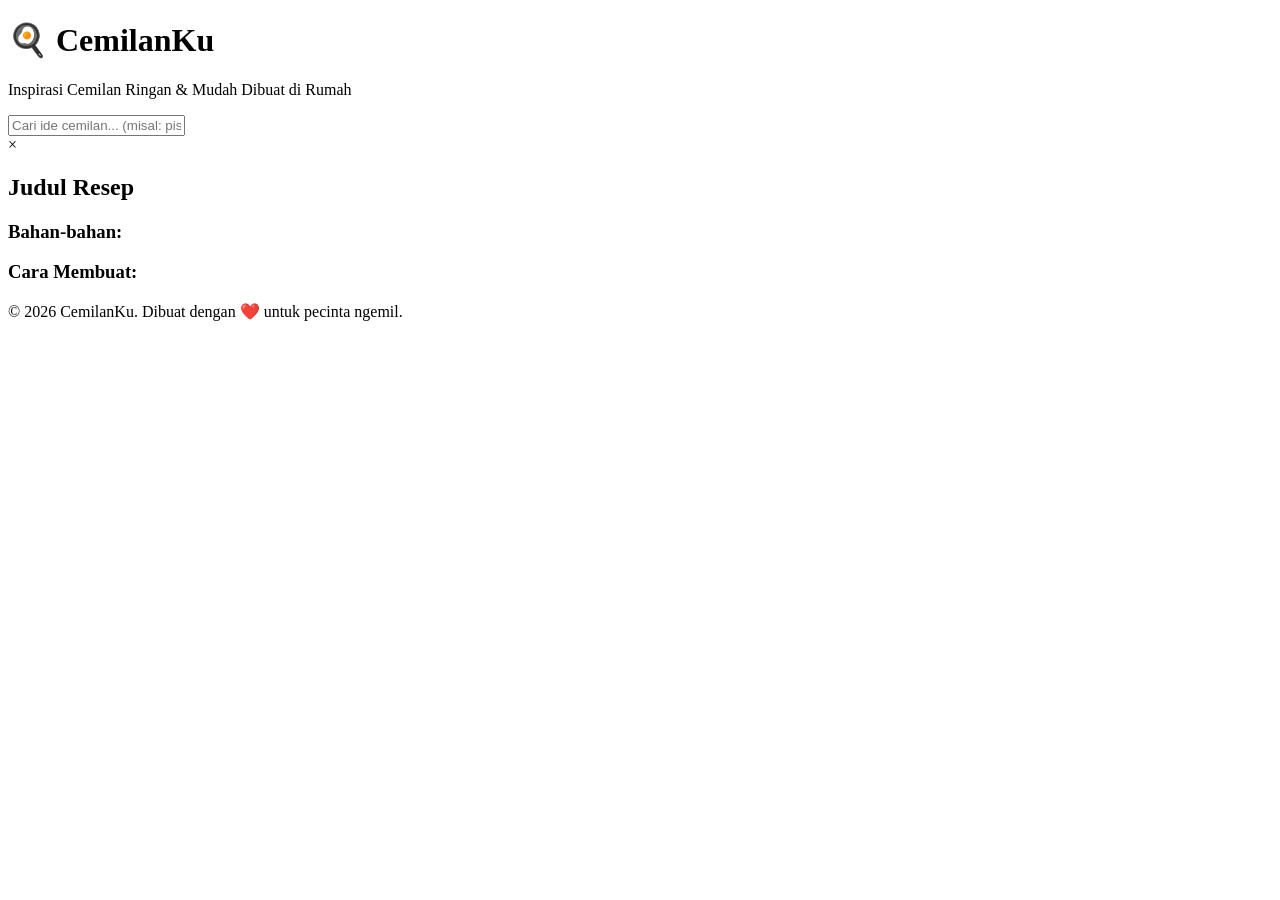
==== commit 0e30b295: "Create index.html" ====
--- a/index.html
+++ b/index.html
@@ -3,487 +3,51 @@
 <head>
     <meta charset="UTF-8">
     <meta name="viewport" content="width=device-width, initial-scale=1.0">
-    <title>DapurKreatif - Ide Masakan & Cemilan Ringan</title>
-    <!-- Tailwind CSS CDN -->
-    <script src="https://cdn.tailwindcss.com"></script>
-    <!-- Lucide Icons -->
-    <script src="https://unpkg.com/lucide@latest"></script>
-    <script>
-        tailwind.config = {
-            darkMode: 'class',
-            theme: {
-                extend: {
-                    colors: {
-                        primary: {
-                            50: '#fff7ed',
-                            100: '#ffedd5',
-                            500: '#f97316',
-                            600: '#ea580c',
-                            700: '#c2410c',
-                        }
-                    }
-                }
-            }
-        }
-    </script>
-    <style>
-        @import url('https://fonts.googleapis.com/css2?family=Plus+Jakarta+Sans:wght@400;500;600;700;800&display=swap');
-        body { font-family: 'Plus Jakarta Sans', sans-serif; }
-    </style>
+    <title>CemilanKu - Ide Masakan & Cemilan Ringan</title>
+    <link rel="stylesheet" href="style.css">
+    <!-- Menggunakan font Google Fonts -->
+    <link href="https://fonts.googleapis.com/css2?family=Poppins:wght@300;400;600&display=swap" rel="stylesheet">
 </head>
-<body class="bg-amber-50/40 text-slate-800 dark:bg-slate-900 dark:text-slate-100 min-h-screen flex flex-col transition-colors duration-200">
-
-    <!-- Header / Navbar -->
-    <header class="sticky top-0 z-40 bg-white/80 dark:bg-slate-900/80 backdrop-blur-md border-b border-amber-100 dark:border-slate-800">
-        <div class="max-w-7xl mx-auto px-4 sm:px-6 lg:px-8 h-16 flex items-center justify-between">
-            <div class="flex items-center gap-3">
-                <div class="bg-gradient-to-tr from-orange-500 to-amber-400 text-white p-2.5 rounded-2xl shadow-md shadow-orange-500/20">
-                    <i data-lucide="utensils" class="w-6 h-6"></i>
-                </div>
-                <span class="text-xl font-extrabold tracking-tight bg-gradient-to-r from-orange-600 to-amber-500 bg-clip-text text-transparent">
-                    DapurKreatif
-                </span>
-            </div>
-
-            <div class="flex items-center gap-3">
-                <!-- Theme Toggle -->
-                <button id="themeToggleBtn" class="p-2.5 rounded-xl border border-slate-200 dark:border-slate-700 hover:bg-slate-100 dark:hover:bg-slate-800 transition">
-                    <i data-lucide="sun" id="sunIcon" class="w-5 h-5 hidden text-amber-400"></i>
-                    <i data-lucide="moon" id="moonIcon" class="w-5 h-5 text-slate-600 dark:text-slate-300"></i>
-                </button>
-                <!-- Add Recipe Button -->
-                <button onclick="openAddModal()" class="flex items-center gap-2 bg-orange-500 hover:bg-orange-600 text-white font-semibold px-4 py-2.5 rounded-xl shadow-lg shadow-orange-500/25 transition active:scale-95 text-sm sm:text-base">
-                    <i data-lucide="plus-circle" class="w-5 h-5"></i>
-                    <span class="hidden sm:inline">Tambah Resep</span>
-                </button>
-            </div>
+<body>
+    <header>
+        <div class="header-content">
+            <h1>🍳 CemilanKu</h1>
+            <p>Inspirasi Cemilan Ringan & Mudah Dibuat di Rumah</p>
         </div>
     </header>
 
-    <!-- Main Content -->
-    <main class="flex-grow max-w-7xl w-full mx-auto px-4 sm:px-6 lg:px-8 py-8 space-y-10">
-
-        <!-- Hero Section -->
-        <section class="text-center max-w-3xl mx-auto space-y-4">
-            <span class="inline-flex items-center gap-1.5 px-3 py-1 rounded-full text-xs font-bold bg-orange-100 text-orange-700 dark:bg-orange-950/60 dark:text-orange-300">
-                <i data-lucide="sparkles" class="w-3.5 h-3.5"></i> Kumpulan Ide Masakan Praktis & Lezat
-            </span>
-            <h1 class="text-3xl sm:text-5xl font-extrabold text-slate-900 dark:text-white leading-tight">
-                Bingung Mau Masak Atau Ngemil Apa Hari Ini?
-            </h1>
-            <p class="text-slate-600 dark:text-slate-300 text-base sm:text-lg">
-                Temukan puluhan ide resep camilan gurih, manis, dan hidangan praktis khas anak kost sampai keluarga.
-            </p>
-
-            <!-- Search & Filter Controls -->
-            <div class="pt-4 flex flex-col sm:flex-row gap-3">
-                <div class="relative flex-grow">
-                    <i data-lucide="search" class="w-5 h-5 absolute left-3.5 top-1/2 -translate-y-1/2 text-slate-400"></i>
-                    <input type="text" id="searchInput" placeholder="Cari nama makanan atau bahan (misal: Keju, Pisang)..." 
-                           class="w-full pl-11 pr-4 py-3 bg-white dark:bg-slate-800 border border-slate-200 dark:border-slate-700 rounded-2xl shadow-sm focus:outline-none focus:ring-2 focus:ring-orange-500 transition">
-                </div>
-                <button onclick="pickRandomRecipe()" class="flex items-center justify-center gap-2 bg-gradient-to-r from-amber-500 to-orange-500 hover:from-amber-600 hover:to-orange-600 text-white font-bold px-6 py-3 rounded-2xl shadow-md transition active:scale-95">
-                    <i data-lucide="dices" class="w-5 h-5"></i>
-                    <span>Acak Resep</span>
-                </button>
-            </div>
-
-            <!-- Categories Pill -->
-            <div id="categoryContainer" class="flex flex-wrap justify-center gap-2 pt-2">
-                <!-- Injected via JS -->
-            </div>
+    <main>
+        <section class="search-section">
+            <input type="text" id="searchInput" placeholder="Cari ide cemilan... (misal: pisang, tahu)">
         </section>
 
-        <!-- Recipes Grid -->
-        <section>
-            <div class="flex items-center justify-between mb-6">
-                <h2 class="text-xl font-bold flex items-center gap-2">
-                    <i data-lucide="chef-hat" class="w-6 h-6 text-orange-500"></i>
-                    Daftar Resep <span id="recipeCount" class="text-sm font-normal text-slate-500 dark:text-slate-400">(0)</span>
-                </h2>
-                <div class="flex gap-2">
-                    <button onclick="toggleFavFilter()" id="favFilterBtn" class="px-3.5 py-1.5 rounded-xl border border-slate-200 dark:border-slate-700 text-xs font-semibold flex items-center gap-1.5 hover:bg-slate-100 dark:hover:bg-slate-800 transition">
-                        <i data-lucide="bookmark" class="w-4 h-4"></i> Favorit Saya
-                    </button>
-                </div>
-            </div>
-
-            <div id="recipeGrid" class="grid grid-cols-1 sm:grid-cols-2 lg:grid-cols-3 gap-6">
-                <!-- Cards Injected via JS -->
-            </div>
-
-            <div id="emptyState" class="hidden text-center py-16 space-y-3">
-                <div class="w-16 h-16 mx-auto bg-orange-100 dark:bg-slate-800 rounded-full flex items-center justify-center text-orange-500">
-                    <i data-lucide="search-x" class="w-8 h-8"></i>
-                </div>
-                <h3 class="text-lg font-bold">Tidak ada resep ditemukan</h3>
-                <p class="text-slate-500 text-sm">Coba kata kunci lain atau ubah kategori filter Anda.</p>
-            </div>
+        <section class="recipe-grid" id="recipeGrid">
+            <!-- Kartu resep akan dimuat di sini oleh JavaScript -->
         </section>
     </main>
 
-    <!-- Footer -->
-    <footer class="mt-auto border-t border-slate-200 dark:border-slate-800 bg-white dark:bg-slate-900 py-6 text-center text-sm text-slate-500 dark:text-slate-400">
-        <p>© 2026 DapurKreatif. Dibuat dengan ❤️ untuk para pecinta kuliner & cemilan.</p>
-    </footer>
-
-    <!-- Recipe Detail Modal -->
-    <div id="detailModal" class="fixed inset-0 z-50 hidden bg-slate-900/60 backdrop-blur-sm flex items-center justify-center p-4 overflow-y-auto">
-        <div class="bg-white dark:bg-slate-800 w-full max-w-2xl rounded-3xl shadow-2xl overflow-hidden my-8 transform transition-all">
-            <div id="modalContent"></div>
+    <!-- Modal (Pop-up) untuk Detail Resep -->
+    <div id="recipeModal" class="modal">
+        <div class="modal-content">
+            <span class="close-btn">&times;</span>
+            <h2 id="modalTitle">Judul Resep</h2>
+            <div class="modal-body">
+                <div class="ingredients">
+                    <h3>Bahan-bahan:</h3>
+                    <ul id="modalIngredients"></ul>
+                </div>
+                <div class="instructions">
+                    <h3>Cara Membuat:</h3>
+                    <ol id="modalInstructions"></ol>
+                </div>
+            </div>
         </div>
     </div>
 
-    <!-- Add Recipe Modal -->
-    <div id="addModal" class="fixed inset-0 z-50 hidden bg-slate-900/60 backdrop-blur-sm flex items-center justify-center p-4 overflow-y-auto">
-        <div class="bg-white dark:bg-slate-800 w-full max-w-lg rounded-3xl shadow-2xl p-6 sm:p-8 space-y-6">
-            <div class="flex items-center justify-between border-b border-slate-100 dark:border-slate-700 pb-4">
-                <h3 class="text-xl font-bold flex items-center gap-2">
-                    <i data-lucide="plus-circle" class="w-5 h-5 text-orange-500"></i> Tambah Resep Baru
-                </h3>
-                <button onclick="closeAddModal()" class="text-slate-400 hover:text-slate-600 dark:hover:text-slate-200">
-                    <i data-lucide="x" class="w-6 h-6"></i>
-                </button>
-            </div>
+    <footer>
+        <p>&copy; 2026 CemilanKu. Dibuat dengan ❤️ untuk pecinta ngemil.</p>
+    </footer>
 
-            <form id="addRecipeForm" class="space-y-4">
-                <div>
-                    <label class="block text-xs font-semibold uppercase text-slate-500 mb-1">Judul Resep</label>
-                    <input type="text" id="addTitle" required placeholder="Contoh: Roti Bakar Keju Lumer" class="w-full px-4 py-2.5 bg-slate-50 dark:bg-slate-900 border border-slate-200 dark:border-slate-700 rounded-xl focus:ring-2 focus:ring-orange-500 outline-none text-sm">
-                </div>
-
-                <div class="grid grid-cols-2 gap-3">
-                    <div>
-                        <label class="block text-xs font-semibold uppercase text-slate-500 mb-1">Kategori</label>
-                        <select id="addCategory" class="w-full px-4 py-2.5 bg-slate-50 dark:bg-slate-900 border border-slate-200 dark:border-slate-700 rounded-xl focus:ring-2 focus:ring-orange-500 outline-none text-sm">
-                            <option value="Cemilan Gurih">Cemilan Gurih</option>
-                            <option value="Cemilan Manis">Cemilan Manis</option>
-                            <option value="Makanan Utama">Makanan Utama</option>
-                            <option value="Minuman Segar">Minuman Segar</option>
-                        </select>
-                    </div>
-                    <div>
-                        <label class="block text-xs font-semibold uppercase text-slate-500 mb-1">Waktu (Menit)</label>
-                        <input type="number" id="addTime" required placeholder="15" class="w-full px-4 py-2.5 bg-slate-50 dark:bg-slate-900 border border-slate-200 dark:border-slate-700 rounded-xl focus:ring-2 focus:ring-orange-500 outline-none text-sm">
-                    </div>
-                </div>
-
-                <div>
-                    <label class="block text-xs font-semibold uppercase text-slate-500 mb-1">URL Gambar (Opsional)</label>
-                    <input type="url" id="addImage" placeholder="https://images.unsplash.com/..." class="w-full px-4 py-2.5 bg-slate-50 dark:bg-slate-900 border border-slate-200 dark:border-slate-700 rounded-xl focus:ring-2 focus:ring-orange-500 outline-none text-sm">
-                </div>
-
-                <div>
-                    <label class="block text-xs font-semibold uppercase text-slate-500 mb-1">Bahan-bahan (1 per baris)</label>
-                    <textarea id="addIngredients" rows="3" required placeholder="1 lembar roti&#10;2 tbsp keju parut" class="w-full px-4 py-2.5 bg-slate-50 dark:bg-slate-900 border border-slate-200 dark:border-slate-700 rounded-xl focus:ring-2 focus:ring-orange-500 outline-none text-sm"></textarea>
-                </div>
-
-                <div>
-                    <label class="block text-xs font-semibold uppercase text-slate-500 mb-1">Langkah Pembuatan (1 per baris)</label>
-                    <textarea id="addSteps" rows="3" required placeholder="Panggang roti hingga kecokelatan.&#10;Taburi keju parut di atasnya." class="w-full px-4 py-2.5 bg-slate-50 dark:bg-slate-900 border border-slate-200 dark:border-slate-700 rounded-xl focus:ring-2 focus:ring-orange-500 outline-none text-sm"></textarea>
-                </div>
-
-                <div class="flex justify-end gap-3 pt-2">
-                    <button type="button" onclick="closeAddModal()" class="px-5 py-2.5 rounded-xl border border-slate-200 dark:border-slate-700 font-semibold text-sm hover:bg-slate-100 dark:hover:bg-slate-700">Batal</button>
-                    <button type="submit" class="px-5 py-2.5 rounded-xl bg-orange-500 hover:bg-orange-600 text-white font-semibold text-sm shadow-md transition">Simpan Resep</button>
-                </div>
-            </form>
-        </div>
-    </div>
-
-    <!-- Scripts -->
-    <script>
-        // Initial Dataset
-        const initialRecipes = [
-            {
-                id: 1,
-                title: "Cireng Bumbu Rujak Crisp",
-                category: "Cemilan Gurih",
-                time: 20,
-                difficulty: "Mudah",
-                servings: 2,
-                image: "https://images.unsplash.com/photo-1626777552726-4a6b54c97e46?auto=format&fit=crop&w=600&q=80",
-                ingredients: ["200 gram Tepung Tapioka", "2 siung Bawang Putih (haluskan)", "1 batang Daun Bawang", "150 ml Air Panas", "1 tsp Garam & Kaldu Bubuk", "Gula Merah & Cabai Rawit (untuk bumbu rujak)"],
-                steps: [
-                    "Campur tepung tapioka, bawang putih, daun bawang, garam, dan kaldu bubuk.",
-                    "Tuang air panas sedikit demi sedikit sambil diuleni ringan hingga kalis.",
-                    "Bentuk pipih adonan lalu goreng dalam minyak panas hingga mengembang dan renyah.",
-                    "Ulek cabai, gula merah, asam jawa, dan sedikit air untuk saus rujak."
-                ]
-            },
-            {
-                id: 2,
-                title: "Pisang Goreng Keju Cokelat",
-                category: "Cemilan Manis",
-                time: 15,
-                difficulty: "Mudah",
-                servings: 2,
-                image: "https://images.unsplash.com/photo-1528735602780-2552fd46c7af?auto=format&fit=crop&w=600&q=80",
-                ingredients: ["5 buah Pisang Kepok/Raja", "100 gram Tepung Terigu", "1 tbsp Gula Pasir", "1/2 tsp Vanili", "Secukupnya Keju Parut & Meses Cokelat", "Minyak untuk menggoreng"],
-                steps: [
-                    "Kupas pisang lalu belah dua memanjang.",
-                    "Buat adonan pencelup dari terigu, gula, vanili, dan air secukupnya.",
-                    "Celupkan pisang ke adonan lalu goreng hingga kuning keemasan.",
-                    "Angkat, tiriskan, dan beri taburan keju parut serta meses di atasnya."
-                ]
-            },
-            {
-                id: 3,
-                title: "Nasi Goreng Telur Mentega",
-                category: "Makanan Utama",
-                time: 15,
-                difficulty: "Mudah",
-                servings: 1,
-                image: "https://images.unsplash.com/photo-1603133872878-684f208fb84b?auto=format&fit=crop&w=600&q=80",
-                ingredients: ["1 piring Nasi Dingin", "2 butir Telur", "2 tbsp Mentega/Margarin", "2 siung Bawang Putih (cincang)", "1 tbsp Kecap Asin", "Secukupnya Lada & Kaldu Bubuk"],
-                steps: [
-                    "Lelehkan mentega di wajan, tumis bawang putih hingga harum.",
-                    "Masukkan telur, orak-arik hingga matang.",
-                    "Masukkan nasi dingin, kecap asin, lada, dan kaldu bubuk.",
-                    "Aduk rata dengan api besar hingga aroma gurih mentega keluar sempurna."
-                ]
-            },
-            {
-                id: 4,
-                title: "Es Matcha Latte Creamy",
-                category: "Minuman Segar",
-                time: 5,
-                difficulty: "Mudah",
-                servings: 1,
-                image: "https://images.unsplash.com/photo-1536256263959-770b48d82b0a?auto=format&fit=crop&w=600&q=80",
-                ingredients: ["2 tsp Bubuk Matcha Pure", "50 ml Air Hangat", "150 ml Susu UHT Full Cream", "2 tbsp Sirup Gula / Kental Manis", "Es batu secukupnya"],
-                steps: [
-                    "Larutkan bubuk matcha dengan air hangat menggunakan chasen/whisk hingga tidak bergumpal.",
-                    "Siapkan gelas, isi dengan es batu dan sirup gula.",
-                    "Tuangkan susu UHT, kemudian siramkan larutan matcha di bagian atas."
-                ]
-            }
-        ];
-
-        // State
-        let recipes = JSON.parse(localStorage.getItem('dk_recipes')) || initialRecipes;
-        let favorites = JSON.parse(localStorage.getItem('dk_favs')) || [];
-        let activeCategory = 'Semua';
-        let searchQuery = '';
-        let showOnlyFavs = false;
-
-        const categories = ['Semua', 'Cemilan Gurih', 'Cemilan Manis', 'Makanan Utama', 'Minuman Segar'];
-
-        // Dark Mode Logic
-        function initTheme() {
-            if (localStorage.theme === 'dark' || (!('theme' in localStorage) && window.matchMedia('(prefers-color-scheme: dark)').matches)) {
-                document.documentElement.classList.add('dark');
-                document.getElementById('sunIcon').classList.remove('hidden');
-                document.getElementById('moonIcon').classList.add('hidden');
-            } else {
-                document.documentElement.classList.remove('dark');
-                document.getElementById('sunIcon').classList.add('hidden');
-                document.getElementById('moonIcon').classList.remove('hidden');
-            }
-        }
-
-        document.getElementById('themeToggleBtn').addEventListener('click', () => {
-            document.documentElement.classList.toggle('dark');
-            const isDark = document.documentElement.classList.contains('dark');
-            localStorage.setItem('theme', isDark ? 'dark' : 'light');
-            document.getElementById('sunIcon').classList.toggle('hidden', !isDark);
-            document.getElementById('moonIcon').classList.toggle('hidden', isDark);
-        });
-
-        // Render Categories
-        function renderCategories() {
-            const container = document.getElementById('categoryContainer');
-            container.innerHTML = categories.map(cat => `
-                <button onclick="setCategory('${cat}')" class="px-4 py-2 rounded-xl text-xs sm:text-sm font-semibold transition ${activeCategory === cat ? 'bg-orange-500 text-white shadow-md shadow-orange-500/20' : 'bg-white dark:bg-slate-800 text-slate-600 dark:text-slate-300 border border-slate-200 dark:border-slate-700 hover:bg-slate-100'}">
-                    ${cat}
-                </button>
-            `).join('');
-        }
-
-        function setCategory(cat) {
-            activeCategory = cat;
-            renderCategories();
-            renderRecipes();
-        }
-
-        // Render Recipes
-        function renderRecipes() {
-            const grid = document.getElementById('recipeGrid');
-            const empty = document.getElementById('emptyState');
-
-            const filtered = recipes.filter(r => {
-                const matchesCat = activeCategory === 'Semua' || r.category === activeCategory;
-                const matchesSearch = r.title.toLowerCase().includes(searchQuery.toLowerCase()) || 
-                                      r.ingredients.some(i => i.toLowerCase().includes(searchQuery.toLowerCase()));
-                const matchesFav = !showOnlyFavs || favorites.includes(r.id);
-                return matchesCat && matchesSearch && matchesFav;
-            });
-
-            document.getElementById('recipeCount').innerText = `(${filtered.length})`;
-
-            if (filtered.length === 0) {
-                grid.innerHTML = '';
-                empty.classList.remove('hidden');
-                return;
-            }
-
-            empty.classList.add('hidden');
-            grid.innerHTML = filtered.map(r => {
-                const isFav = favorites.includes(r.id);
-                return `
-                    <div class="bg-white dark:bg-slate-800 rounded-3xl overflow-hidden border border-slate-100 dark:border-slate-700/60 shadow-sm hover:shadow-xl transition-all duration-300 flex flex-col group">
-                        <div class="relative h-48 overflow-hidden bg-slate-100 dark:bg-slate-900">
-                            <img src="${r.image}" alt="${r.title}" class="w-full h-full object-cover group-hover:scale-105 transition duration-500" loading="lazy">
-                            <button onclick="toggleFav(event, ${r.id})" class="absolute top-3 right-3 p-2.5 rounded-2xl bg-white/80 dark:bg-slate-900/80 backdrop-blur-md text-slate-700 dark:text-slate-200 hover:text-orange-500 transition">
-                                <i data-lucide="bookmark" class="w-5 h-5 ${isFav ? 'fill-orange-500 text-orange-500' : ''}"></i>
-                            </button>
-                            <span class="absolute bottom-3 left-3 bg-slate-900/70 backdrop-blur-md text-white text-xs font-semibold px-2.5 py-1 rounded-lg">
-                                ${r.category}
-                            </span>
-                        </div>
-                        <div class="p-5 flex-grow flex flex-col justify-between space-y-4">
-                            <div>
-                                <h3 class="font-bold text-lg text-slate-900 dark:text-white line-clamp-1 group-hover:text-orange-500 transition">${r.title}</h3>
-                                <div class="flex items-center gap-4 mt-2 text-xs text-slate-500 dark:text-slate-400">
-                                    <span class="flex items-center gap-1"><i data-lucide="clock" class="w-3.5 h-3.5"></i> ${r.time} mnt</span>
-                                    <span class="flex items-center gap-1"><i data-lucide="chef-hat" class="w-3.5 h-3.5"></i> ${r.difficulty}</span>
-                                </div>
-                            </div>
-                            <button onclick="openDetail(${r.id})" class="w-full py-2.5 bg-amber-50 dark:bg-slate-700/50 hover:bg-orange-500 hover:text-white dark:hover:bg-orange-500 text-orange-600 dark:text-orange-400 text-xs font-bold rounded-xl transition flex items-center justify-center gap-2">
-                                Lihat Resep <i data-lucide="arrow-right" class="w-4 h-4"></i>
-                            </button>
-                        </div>
-                    </div>
-                `;
-            }).join('');
-
-            lucide.createIcons();
-        }
-
-        // Toggle Favorites
-        function toggleFav(e, id) {
-            e.stopPropagation();
-            if (favorites.includes(id)) {
-                favorites = favorites.filter(fId => fId !== id);
-            } else {
-                favorites.push(id);
-            }
-            localStorage.setItem('dk_favs', JSON.stringify(favorites));
-            renderRecipes();
-        }
-
-        function toggleFavFilter() {
-            showOnlyFavs = !showOnlyFavs;
-            const btn = document.getElementById('favFilterBtn');
-            btn.classList.toggle('bg-orange-500', showOnlyFavs);
-            btn.classList.toggle('text-white', showOnlyFavs);
-            renderRecipes();
-        }
-
-        // Random Recipe Picker
-        function pickRandomRecipe() {
-            if (recipes.length === 0) return;
-            const randomIndex = Math.floor(Math.random() * recipes.length);
-            openDetail(recipes[randomIndex].id);
-        }
-
-        // Open Detail Modal
-        function openDetail(id) {
-            const recipe = recipes.find(r => r.id === id);
-            if (!recipe) return;
-
-            const modal = document.getElementById('detailModal');
-            const content = document.getElementById('modalContent');
-
-            content.innerHTML = `
-                <div class="relative h-64 sm:h-72">
-                    <img src="${recipe.image}" class="w-full h-full object-cover">
-                    <button onclick="closeDetail()" class="absolute top-4 right-4 p-2 bg-slate-900/60 text-white rounded-full hover:bg-slate-900/80 transition">
-                        <i data-lucide="x" class="w-5 h-5"></i>
-                    </button>
-                </div>
-                <div class="p-6 sm:p-8 space-y-6 max-h-[60vh] overflow-y-auto">
-                    <div>
-                        <span class="text-xs font-bold text-orange-500 uppercase tracking-wider">${recipe.category}</span>
-                        <h2 class="text-2xl font-extrabold text-slate-900 dark:text-white mt-1">${recipe.title}</h2>
-                        <div class="flex items-center gap-4 mt-3 text-xs text-slate-500 dark:text-slate-400">
-                            <span class="flex items-center gap-1"><i data-lucide="clock" class="w-4 h-4"></i> ${recipe.time} Menit</span>
-                            <span class="flex items-center gap-1"><i data-lucide="users" class="w-4 h-4"></i> ${recipe.servings} Porsi</span>
-                        </div>
-                    </div>
-
-                    <div class="border-t border-slate-100 dark:border-slate-700 pt-4">
-                        <h3 class="font-bold text-sm uppercase text-slate-400 mb-3">Bahan-Bahan</h3>
-                        <ul class="space-y-2 text-sm">
-                            ${recipe.ingredients.map(ing => `
-                                <li class="flex items-center gap-2">
-                                    <input type="checkbox" class="rounded text-orange-500 focus:ring-orange-500">
-                                    <span>${ing}</span>
-                                </li>
-                            `).join('')}
-                        </ul>
-                    </div>
-
-                    <div class="border-t border-slate-100 dark:border-slate-700 pt-4">
-                        <h3 class="font-bold text-sm uppercase text-slate-400 mb-3">Langkah Pembuatan</h3>
-                        <ol class="space-y-3 text-sm list-decimal list-inside text-slate-700 dark:text-slate-300">
-                            ${recipe.steps.map(step => `
-                                <li class="leading-relaxed"><span class="ml-1">${step}</span></li>
-                            `).join('')}
-                        </ol>
-                    </div>
-                </div>
-            `;
-
-            modal.classList.remove('hidden');
-            lucide.createIcons();
-        }
-
-        function closeDetail() {
-            document.getElementById('detailModal').classList.add('hidden');
-        }
-
-        // Add Recipe Modal Controls
-        function openAddModal() {
-            document.getElementById('addModal').classList.remove('hidden');
-        }
-
-        function closeAddModal() {
-            document.getElementById('addModal').classList.add('hidden');
-        }
-
-        // Form Submit
-        document.getElementById('addRecipeForm').addEventListener('submit', (e) => {
-            e.preventDefault();
-            const newRecipe = {
-                id: Date.now(),
-                title: document.getElementById('addTitle').value,
-                category: document.getElementById('addCategory').value,
-                time: parseInt(document.getElementById('addTime').value),
-                difficulty: "Sedang",
-                servings: 2,
-                image: document.getElementById('addImage').value || "https://images.unsplash.com/photo-1495521821757-a1efb6729352?auto=format&fit=crop&w=600&q=80",
-                ingredients: document.getElementById('addIngredients').value.split('\n').filter(i => i.trim() !== ''),
-                steps: document.getElementById('addSteps').value.split('\n').filter(s => s.trim() !== '')
-            };
-
-            recipes.unshift(newRecipe);
-            localStorage.setItem('dk_recipes', JSON.stringify(recipes));
-            closeAddModal();
-            renderRecipes();
-            document.getElementById('addRecipeForm').reset();
-        });
-
-        // Search Input Listener
-        document.getElementById('searchInput').addEventListener('input', (e) => {
-            searchQuery = e.target.value;
-            renderRecipes();
-        });
-
-        // Init App
-        initTheme();
-        renderCategories();
-        renderRecipes();
-    </script>
+    <script src="script.js"></script>
 </body>
 </html>
